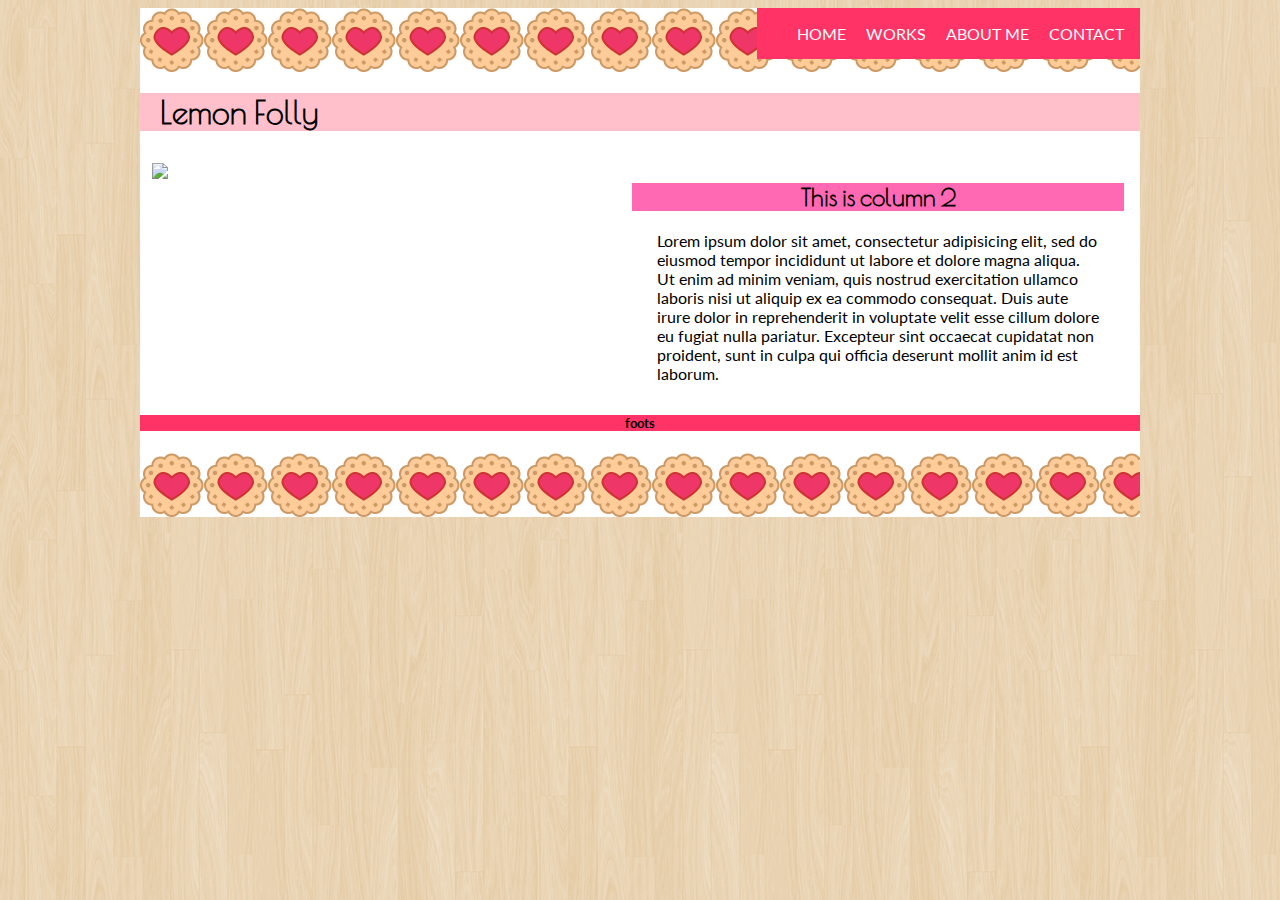
==== index.html @ 70727dd9 "contact" ====
<!DOCTYPE html>
<html>
<head>
	<meta charset="utf-8">
	<title> Kaleigh Mitchell </title>
	<link rel="stylesheet" type="text/css" href="./css/styles.css">
	<link href='http://fonts.googleapis.com/css?family=Poiret+One' rel='stylesheet' type='text/css'>
	<link href='http://fonts.googleapis.com/css?family=Lato' rel='stylesheet' type='text/css'>
</head>
 
<body>


<div class="container">

	<div>
		<header>
			<nav class="nav ">
				<ul> 
					 <li><a href="index.html">Home</a></li>
					 <li><a href="works.html">Works</a></li>
					 <li><a href="about.html">About Me</a></li>
					 <li><a href="contact.html">Contact</a></li>
				 </ul>
			</nav>
		</header>
	</div>
 
<div class="banner"></div>
	<h1>Lemon Folly</h1>

<div class="section group">
	<div class="col main span_1_of_2">	
		<img src="http://placehold.it/550x450">
	</div>

	<div class="col main span_1_of_2">
		<h2>This is column 2</h2>

		<p>Lorem ipsum dolor sit amet, consectetur adipisicing elit, sed do eiusmod
		tempor incididunt ut labore et dolore magna aliqua. Ut enim ad minim veniam,
		quis nostrud exercitation ullamco laboris nisi ut aliquip ex ea commodo
		consequat. Duis aute irure dolor in reprehenderit in voluptate velit esse
		cillum dolore eu fugiat nulla pariatur. Excepteur sint occaecat cupidatat non
		proident, sunt in culpa qui officia deserunt mollit anim id est laborum.</p>
	</div>
</div>

	<footer>
		<h5>foots</h5>
	</footer>
	<div class="banner"></div>
	</div>
</div>

</body>

</html>
---- css/styles.css ----
/* Body */
body {
  background: url('../img/retina_wood.png') ;
 
   }

.container {
  background: white; 
   }

.resume li {
  font-family: 'Lato', sans-serif;
  margin: 0 auto;
  width: 70%;
  max-width: 300px;
  list-style-position: outside;
  }



/* Text*/

p {
  padding: 0% 5% 0% 5%;
  background: ;
  max-width: 600px;
  margin: 0 auto;
  font-family: 'Lato', sans-serif;
}

h1  {
  background: pink;
  font-family: 'Poiret One', Helvetica, cursive;
  padding-left: 2%;
}

h2, footer  {
  text-align: center;
  background: hotpink;
  font-family: 'Poiret One', Helvetica, cursive;
}

h3, h4
  {
    font-family: 'Lato', sans-serif;
    margin: 0 auto;
    width: 50%;
    text-align: center;
    padding-bottom: 1%
  }

  h5
  {font-family: 'Lato', sans-serif;}

/*Images*/

img{
  width: auto;
  height: auto;}


/*Navigation bar*/

nav {
  display: inline-block ;
  background: #FF3366;
  float: right;
  font-family: 'Lato', sans-serif;
  text-transform: uppercase;
}

 .nav li {
  background:  ;
  display: inline-block;
  list-style: none;
  height: .5em;
  padding-right: 1em;
     }

 .nav a:link { color: white;
    text-decoration: none;}
  .nav a:visited {color: white;
    text-decoration: none;}
  .nav a:hover {color: black;
    text-decoration: underline;
    padding: 1em;
    
     }
  .nav a:active {color: white;
    text-decoration: underline;
  }

/* Banners */
.banner{
  width: 100%;
  height: 4em;
  background: #FF3366;
   background: url('../img/one-cookie.png');


}

.container {
  width: 90%;
  margin: auto;
  max-width: 1000px;
}

/*  SECTIONS  */
.section {
  clear: both;
  padding: 0px;
  margin: 0px;
}

/*  COLUMN SETUP  */
.col {
  display: block;
  float:left;
  margin: 1% 0 1% 1.6%;

}

.col img {
  display: block;
    margin-left: auto;
    margin-right: auto;
    width: 95%;
}

.col:first-child { margin-left: 0; 
}

.col:nth-child(2) { margin-left: 0; 
}

/*  GROUPING  */
.group:before,
.group:after { content:""; display:table; }
.group:after { clear:both;}
.group { zoom:1; /* For IE 6/7 */ }
/*  GRID OF TWO  */
.span_2_of_2 {
  width: 100%;
}
.span_1_of_2 {
  width: 49.2%;
}

footer { 
  background:#FF3366;

}

/*Gallery*/
.gallery {
      
      display: -ms-flexbox;
    -ms-flex-direction: column;
    -ms-flex-wrap: wrap;
    display: flex;
    flex-direction: column;
    flex-wrap: wrap;
    height: 100vw;
    font-size: 0;
    align-items: center;
    padding-top:3%;
    }


.gallery img {
  width: 35%;

 }

/*Transition screen size all*/
 *{
    -webkit-transition:all 1s ease;
         -moz-transition:all 1s ease;
               -o-transition:all 1s ease;
                     transition:all 1s ease;
}

/*  GO FULL WIDTH AT LESS THAN 480 PIXELS */ 

@media only screen and (max-width: 481px) {
  .col { 
    margin: 1% 0 1% 0%;}
  .span_2_of_2, .span_1_of_2 { width: 95%; }
  .gallery { height: 200vw; }
  .gallery img { width: 50%; }
  .nav {display: block;}

}

@media only screen and (min-width: 482px) {
  
  background-attachment: fixed;
 }


@media only screen and (max-width: 381px){

}
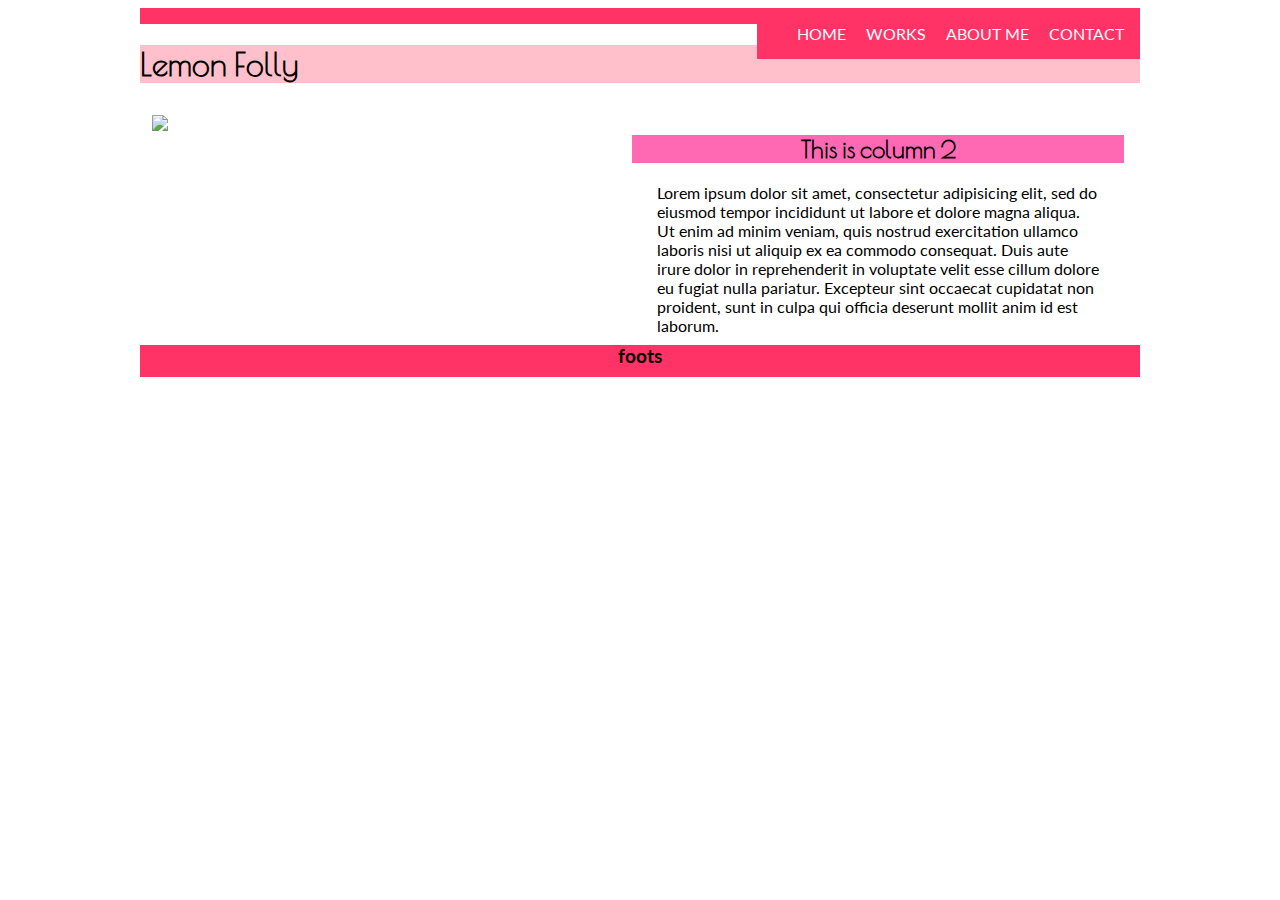
==== commit 7d1946d5: "Revert "contact"" ====
--- a/index.html
+++ b/index.html
@@ -47,9 +47,8 @@
 </div>
 
 	<footer>
-		<h5>foots</h5>
+		<h3>foots</h3>
 	</footer>
-	<div class="banner"></div>
 	</div>
 </div>
 
--- a/css/styles.css
+++ b/css/styles.css
@@ -1,12 +1,8 @@
 /* Body */
-body {
-  background: url('../img/retina_wood.png') ;
- 
-   }
-
+html {
+  background: ; }
 .container {
-  background: white; 
-   }
+  background: white;  }
 
 .resume li {
   font-family: 'Lato', sans-serif;
@@ -16,8 +12,17 @@
   list-style-position: outside;
   }
 
+h3, h4
+{
+  font-family: 'Lato', sans-serif;
+  margin: 0 auto;
+  width: 50%;
+  text-align: center;
+  padding-bottom: 1%
+  
+}
 
-
+.main {}
 /* Text*/
 
 p {
@@ -31,7 +36,7 @@
 h1  {
   background: pink;
   font-family: 'Poiret One', Helvetica, cursive;
-  padding-left: 2%;
+
 }
 
 h2, footer  {
@@ -40,17 +45,9 @@
   font-family: 'Poiret One', Helvetica, cursive;
 }
 
-h3, h4
-  {
-    font-family: 'Lato', sans-serif;
-    margin: 0 auto;
-    width: 50%;
-    text-align: center;
-    padding-bottom: 1%
-  }
-
-  h5
-  {font-family: 'Lato', sans-serif;}
+h3, h4 {
+  font-family: 'Lato', sans-serif;
+}
 
 /*Images*/
 
@@ -81,23 +78,18 @@
     text-decoration: none;}
   .nav a:visited {color: white;
     text-decoration: none;}
-  .nav a:hover {color: black;
+  .nav a:hover {color: white;
     text-decoration: underline;
-    padding: 1em;
-    
-     }
+    padding: 1em; }
   .nav a:active {color: white;
     text-decoration: underline;
   }
 
 /* Banners */
-.banner{
+.banner {
   width: 100%;
-  height: 4em;
+  height: 1em;
   background: #FF3366;
-   background: url('../img/one-cookie.png');
-
-
 }
 
 .container {
@@ -194,10 +186,10 @@
 }
 
 @media only screen and (min-width: 482px) {
-  
+  html { background-image: url(../img/);
   background-attachment: fixed;
  }
-
+}
 
 @media only screen and (max-width: 381px){
 
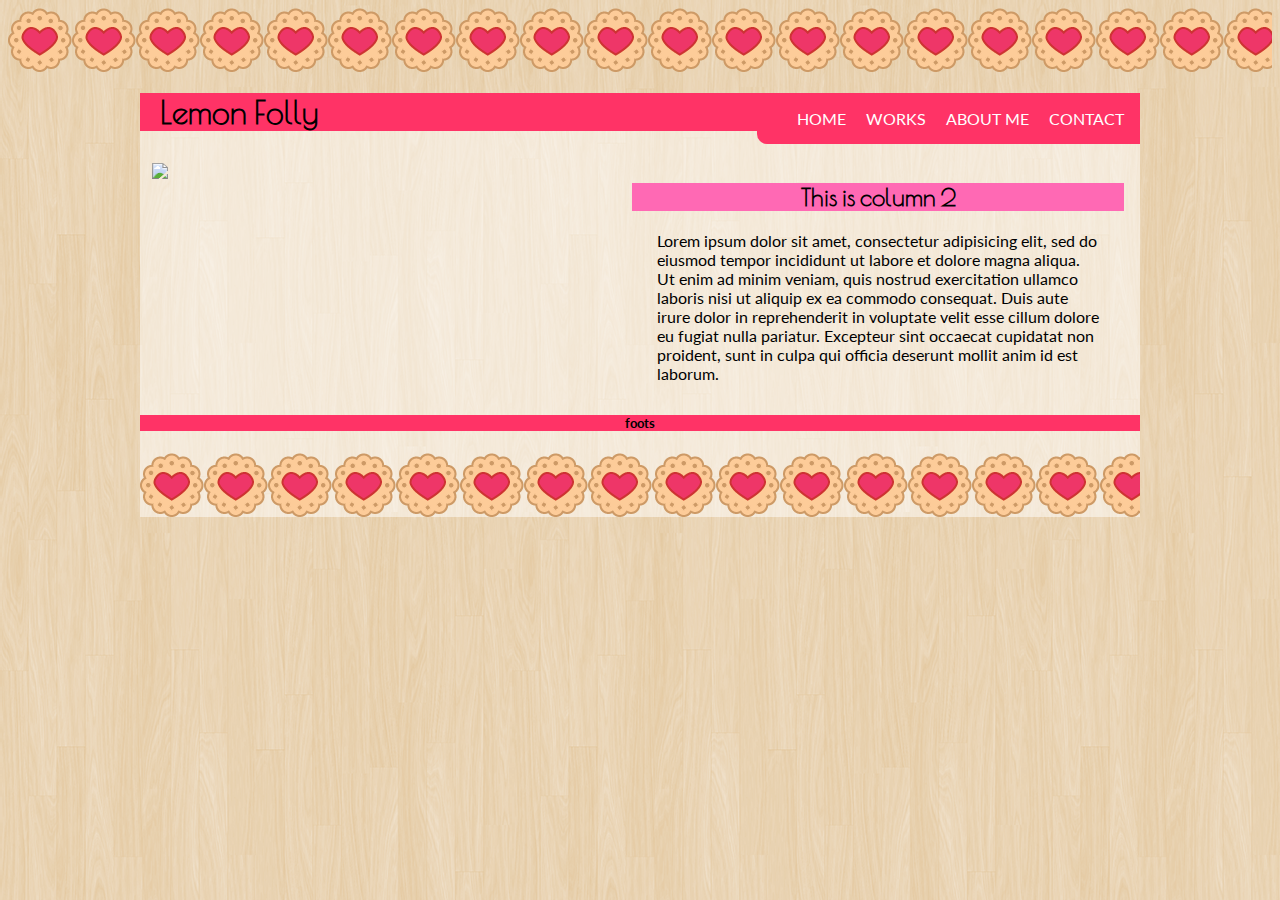
==== commit 9e48c462: "works" ====
--- a/index.html
+++ b/index.html
@@ -10,10 +10,11 @@
  
 <body>
 
+	
+<div class="banner"></div>
 
 <div class="container">
-
-	<div>
+<div>
 		<header>
 			<nav class="nav ">
 				<ul> 
@@ -26,7 +27,7 @@
 		</header>
 	</div>
  
-<div class="banner"></div>
+
 	<h1>Lemon Folly</h1>
 
 <div class="section group">
@@ -47,8 +48,10 @@
 </div>
 
 	<footer>
-		<h3>foots</h3>
+		<h5>foots</h5>
 	</footer>
+
+	<div class="banner"></div>
 	</div>
 </div>
 
--- a/css/styles.css
+++ b/css/styles.css
@@ -1,8 +1,8 @@
 /* Body */
-html {
-  background: ; }
-.container {
-  background: white;  }
+
+   html { background-image: url(../img/retina_wood.png);
+  background-attachment: fixed; }
+
 
 .resume li {
   font-family: 'Lato', sans-serif;
@@ -11,19 +11,19 @@
   max-width: 300px;
   list-style-position: outside;
   }
-
-h3, h4
-{
+/* Text*/
+
+h3, h4 {
   font-family: 'Lato', sans-serif;
   margin: 0 auto;
   width: 50%;
   text-align: center;
-  padding-bottom: 1%
-  
-}
-
-.main {}
-/* Text*/
+  padding-bottom: 1%  
+}
+
+h5 {
+   font-family: 'Lato', sans-serif;
+}
 
 p {
   padding: 0% 5% 0% 5%;
@@ -34,8 +34,9 @@
 }
 
 h1  {
-  background: pink;
+  background: #FF3366;
   font-family: 'Poiret One', Helvetica, cursive;
+  padding-left: 2%;
 
 }
 
@@ -64,6 +65,9 @@
   float: right;
   font-family: 'Lato', sans-serif;
   text-transform: uppercase;
+  border-radius: 0 0 0 10px;
+
+
 }
 
  .nav li {
@@ -78,7 +82,7 @@
     text-decoration: none;}
   .nav a:visited {color: white;
     text-decoration: none;}
-  .nav a:hover {color: white;
+  .nav a:hover {color: black;
     text-decoration: underline;
     padding: 1em; }
   .nav a:active {color: white;
@@ -86,17 +90,20 @@
   }
 
 /* Banners */
+
 .banner {
   width: 100%;
-  height: 1em;
-  background: #FF3366;
+  height: 4em;
+  background-image: url(../img/one-cookie.png);
 }
 
 .container {
   width: 90%;
   margin: auto;
   max-width: 1000px;
-}
+  background: rgba(255,255,255,.5);
+}
+
 
 /*  SECTIONS  */
 .section {
@@ -186,8 +193,7 @@
 }
 
 @media only screen and (min-width: 482px) {
-  html { background-image: url(../img/);
-  background-attachment: fixed;
+
  }
 }
 
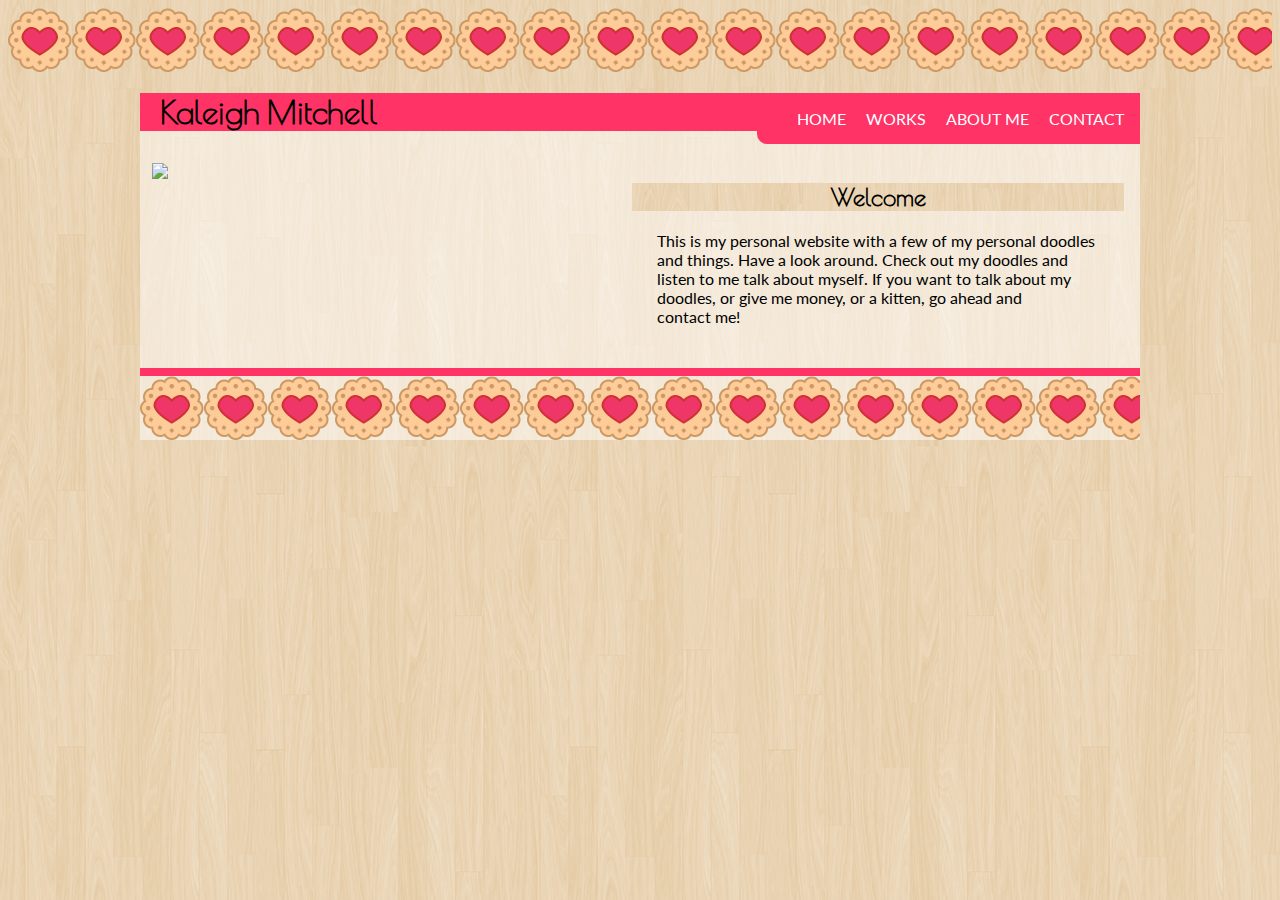
==== commit 41a39a8e: "content re added" ====
--- a/index.html
+++ b/index.html
@@ -28,7 +28,7 @@
 	</div>
  
 
-	<h1>Lemon Folly</h1>
+	<h1>Kaleigh Mitchell</h1>
 
 <div class="section group">
 	<div class="col main span_1_of_2">	
@@ -36,19 +36,14 @@
 	</div>
 
 	<div class="col main span_1_of_2">
-		<h2>This is column 2</h2>
+		<h2>Welcome</h2>
 
-		<p>Lorem ipsum dolor sit amet, consectetur adipisicing elit, sed do eiusmod
-		tempor incididunt ut labore et dolore magna aliqua. Ut enim ad minim veniam,
-		quis nostrud exercitation ullamco laboris nisi ut aliquip ex ea commodo
-		consequat. Duis aute irure dolor in reprehenderit in voluptate velit esse
-		cillum dolore eu fugiat nulla pariatur. Excepteur sint occaecat cupidatat non
-		proident, sunt in culpa qui officia deserunt mollit anim id est laborum.</p>
+		<p>This is my personal website with a few of my personal doodles and things. Have a look around. Check out my doodles and listen to me talk about myself. If you want to talk about my doodles, or give me money, or a kitten, go ahead and <br/>contact me!</p>
 	</div>
 </div>
 
 	<footer>
-		<h5>foots</h5>
+		
 	</footer>
 
 	<div class="banner"></div>
--- a/css/styles.css
+++ b/css/styles.css
@@ -1,7 +1,9 @@
 /* Body */
 
    html { background-image: url(../img/retina_wood.png);
-  background-attachment: fixed; }
+  background-attachment: fixed;
+
+  }
 
 
 .resume li {
@@ -40,21 +42,34 @@
 
 }
 
-h2, footer  {
+h2  {
   text-align: center;
-  background: hotpink;
+  background: ;
   font-family: 'Poiret One', Helvetica, cursive;
-}
-
+  background-image: url(../img/retina_wood.png);
+}
+footer  {
+  text-align: center;
+  background:  #FF3366;
+  font-family: 'Poiret One', Helvetica, cursive;
+}
 h3, h4 {
   font-family: 'Lato', sans-serif;
 }
+
 
 /*Images*/
 
 img{
   width: auto;
   height: auto;}
+
+  .piccenter
+  {
+    display: block;
+    margin: 0 auto;
+    border-radius: 20px;
+  }
 
 
 /*Navigation bar*/
@@ -78,30 +93,26 @@
   padding-right: 1em;
      }
 
- .nav a:link { color: white;
+  a:link { color: white;
     text-decoration: none;}
-  .nav a:visited {color: white;
+   a:visited {color: white;
     text-decoration: none;}
-  .nav a:hover {color: black;
+   a:hover {color: black;
     text-decoration: underline;
     padding: 1em; }
-  .nav a:active {color: white;
+  a:active {color: white;
     text-decoration: underline;
   }
 
 /* Banners */
 
-.banner {
-  width: 100%;
-  height: 4em;
-  background-image: url(../img/one-cookie.png);
-}
 
 .container {
   width: 90%;
   margin: auto;
   max-width: 1000px;
-  background: rgba(255,255,255,.5);
+  background: rgba(255,255,255,.5); 
+  
 }
 
 
@@ -148,6 +159,10 @@
 
 footer { 
   background:#FF3366;
+  display: block;
+  height: .5em;
+  margin-top: 2em;
+
 
 }
 
@@ -169,8 +184,25 @@
 
 .gallery img {
   width: 35%;
-
+ 
  }
+
+/*Other*/
+
+.button {
+  background: #FF3366;
+  color: white;
+  margin-top: 1em;
+  padding-top:.5em;
+}
+
+.button:hover {
+  text-decoration: underline;
+  color: black;
+  width: 20%;
+
+}
+
 
 /*Transition screen size all*/
  *{
@@ -181,6 +213,13 @@
 }
 
 /*  GO FULL WIDTH AT LESS THAN 480 PIXELS */ 
+@media only screen and (min-width: 482px) {
+  .banner {
+  width: 100%;
+  height: 4em;
+  background-image: url(../img/one-cookie.png);
+}
+}
 
 @media only screen and (max-width: 481px) {
   .col { 
@@ -191,12 +230,13 @@
   .nav {display: block;}
 
 }
-
-@media only screen and (min-width: 482px) {
-
- }
-}
+ 
 
 @media only screen and (max-width: 381px){
-
-}+  .container {
+
+  }
+}
+
+
+
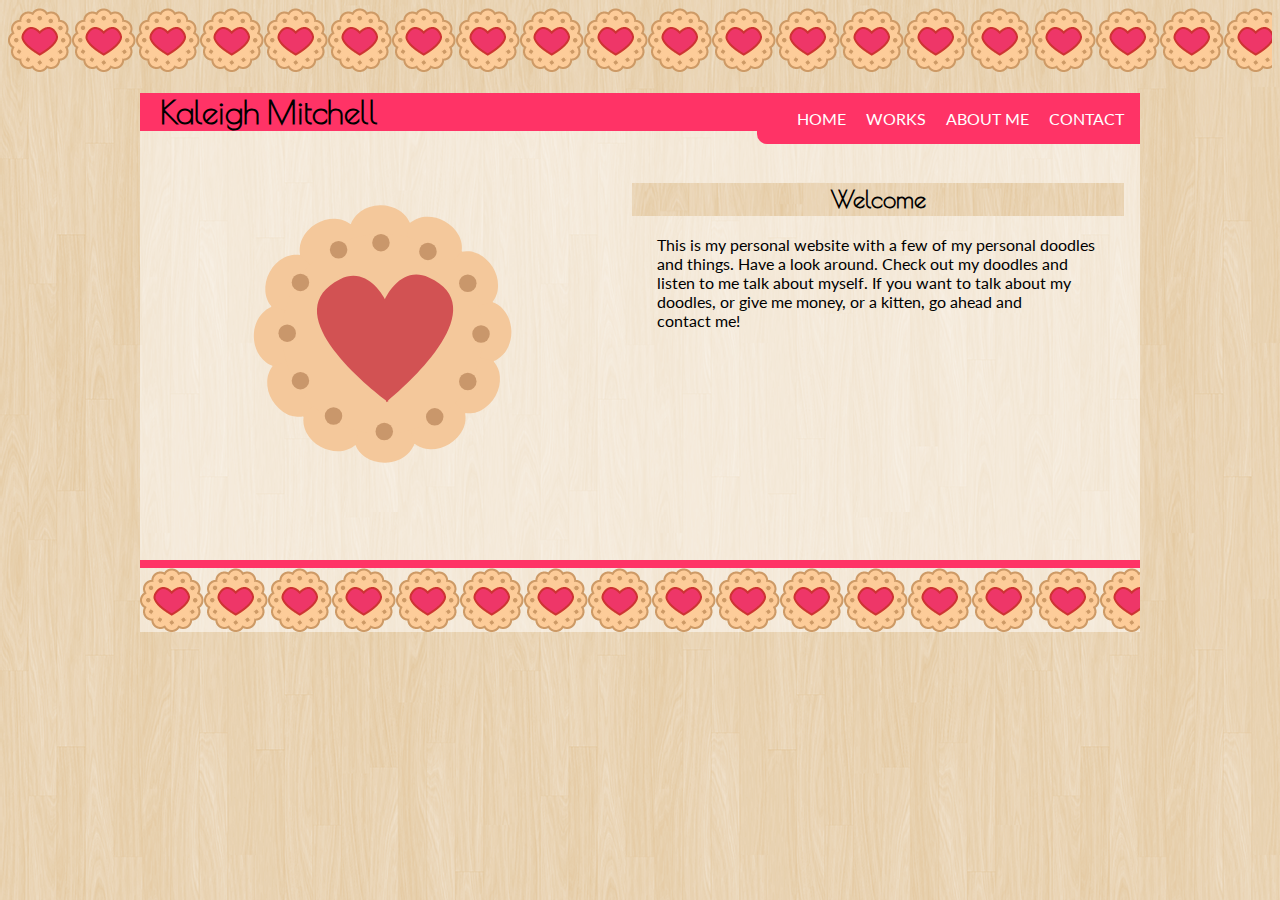
==== commit 67ce4a1d: "almost done" ====
--- a/index.html
+++ b/index.html
@@ -32,7 +32,8 @@
 
 <div class="section group">
 	<div class="col main span_1_of_2">	
-		<img src="http://placehold.it/550x450">
+		<img  class="rotate"src="./img/cookie-big.svg">
+
 	</div>
 
 	<div class="col main span_1_of_2">
--- a/css/styles.css
+++ b/css/styles.css
@@ -33,6 +33,7 @@
   max-width: 600px;
   margin: 0 auto;
   font-family: 'Lato', sans-serif;
+  margin-bottom: 1%
 }
 
 h1  {
@@ -47,6 +48,7 @@
   background: ;
   font-family: 'Poiret One', Helvetica, cursive;
   background-image: url(../img/retina_wood.png);
+  padding: .1em;
 }
 footer  {
   text-align: center;
@@ -175,7 +177,7 @@
     display: flex;
     flex-direction: column;
     flex-wrap: wrap;
-    height: 100vw;
+    
     font-size: 0;
     align-items: center;
     padding-top:3%;
@@ -183,7 +185,8 @@
 
 
 .gallery img {
-  width: 35%;
+  width: 50%;
+  max-width: auto;
  
  }
 
@@ -200,6 +203,13 @@
   text-decoration: underline;
   color: black;
   width: 20%;
+
+}
+
+/*animation*/
+
+.rotate {
+  padding-top: 2.5em;
 
 }
 
@@ -219,14 +229,32 @@
   height: 4em;
   background-image: url(../img/one-cookie.png);
 }
+
+  .rotate:hover {
+    
+ -webkit-animation: rotate 1.2s ease-in-out;
+    -webkit-animation: rotate 1.2s ease-in-out;
+         -moz-animation: rotate 1.2s ease-in-out;
+               -o-animation: rotate 1.2s ease-in-out; }
+
+@-webkit-keyframes rotate {
+   0%  { 
+     transform:  rotate(1deg);
+ 
+   }
+  100% { 
+    transform:  rotate(360deg);
+  }
+}
+
 }
 
 @media only screen and (max-width: 481px) {
   .col { 
     margin: 1% 0 1% 0%;}
   .span_2_of_2, .span_1_of_2 { width: 95%; }
-  .gallery { height: 200vw; }
-  .gallery img { width: 50%; }
+  
+  .gallery img { width: 90%; }
   .nav {display: block;}
 
 }
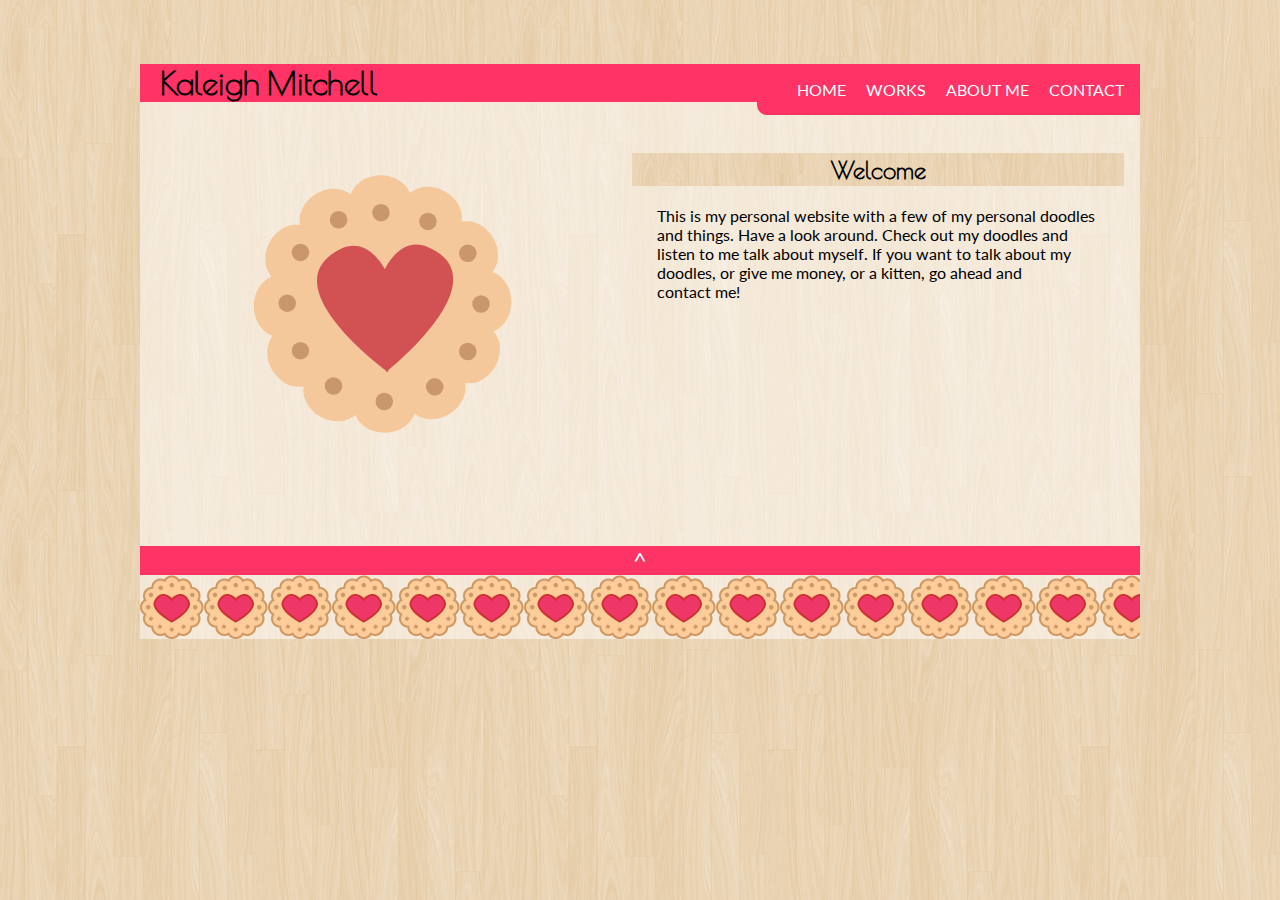
==== commit 669e7f16: ""final"" ====
--- a/index.html
+++ b/index.html
@@ -3,15 +3,17 @@
 <head>
 	<meta charset="utf-8">
 	<title> Kaleigh Mitchell </title>
+			
 	<link rel="stylesheet" type="text/css" href="./css/styles.css">
 	<link href='http://fonts.googleapis.com/css?family=Poiret+One' rel='stylesheet' type='text/css'>
 	<link href='http://fonts.googleapis.com/css?family=Lato' rel='stylesheet' type='text/css'>
+	<meta name="viewport" content="width=device-width, initial-scale=1.0">
 </head>
  
 <body>
 
-	
-<div class="banner"></div>
+	<a name="top"></a>
+<!-- <div class="banner"></div> -->
 
 <div class="container">
 <div>
@@ -44,7 +46,7 @@
 </div>
 
 	<footer>
-		
+		<a href="#top">   ^   </a>
 	</footer>
 
 	<div class="banner"></div>
--- a/css/styles.css
+++ b/css/styles.css
@@ -2,8 +2,7 @@
 
    html { background-image: url(../img/retina_wood.png);
   background-attachment: fixed;
-
-  }
+ }
 
 
 .resume li {
@@ -41,6 +40,7 @@
   font-family: 'Poiret One', Helvetica, cursive;
   padding-left: 2%;
 
+
 }
 
 h2  {
@@ -53,18 +53,19 @@
 footer  {
   text-align: center;
   background:  #FF3366;
-  font-family: 'Poiret One', Helvetica, cursive;
-}
+  display: block;
+  margin-top: 2em;
+  color:white;
+   font-family: 'Lato', sans-serif;
+   font-size: 1.5em;
+}
+
 h3, h4 {
   font-family: 'Lato', sans-serif;
 }
 
 
 /*Images*/
-
-img{
-  width: auto;
-  height: auto;}
 
   .piccenter
   {
@@ -159,14 +160,8 @@
   width: 49.2%;
 }
 
-footer { 
-  background:#FF3366;
-  display: block;
-  height: .5em;
-  margin-top: 2em;
-
-
-}
+
+
 
 /*Gallery*/
 .gallery {
@@ -185,8 +180,9 @@
 
 
 .gallery img {
-  width: 50%;
+  width: 60%;
   max-width: auto;
+  height: auto;
  
  }
 
@@ -227,27 +223,40 @@
   .banner {
   width: 100%;
   height: 4em;
-  background-image: url(../img/one-cookie.png);
-}
-
-  .rotate:hover {
-    
- -webkit-animation: rotate 1.2s ease-in-out;
+  background-image: url(../img/one-cookie.png);}
+
+  h1 {  margin-top: 2em;}
+ 
+  .rotate:hover {  
     -webkit-animation: rotate 1.2s ease-in-out;
          -moz-animation: rotate 1.2s ease-in-out;
-               -o-animation: rotate 1.2s ease-in-out; }
+               -o-animation: rotate 1.2s ease-in-out; 
+                   -ms-animation: rotate 1.2s ease-in-out;
+                      animation: rotate 1.2s ease-in-out;}
 
 @-webkit-keyframes rotate {
-   0%  { 
-     transform:  rotate(1deg);
- 
-   }
-  100% { 
-    transform:  rotate(360deg);
-  }
-}
-
-}
+   0%  {  transform:  rotate(1deg);}
+   100% { transform:  rotate(360deg); }}
+  
+    @-moz-keyframes rotate {
+        0%  {  transform:  rotate(1deg);}
+        100% { transform:  rotate(360deg); }}
+
+    @-o-keyframes rotate {
+         0%  {  transform:  rotate(1deg);}
+        100% { transform:  rotate(360deg); }}
+
+      @-ms-keyframes rotate {
+           0%  {  transform:  rotate(1deg);}
+          100% { transform:  rotate(360deg); }}
+
+          keyframes rotate {
+             0%  {  transform:  rotate(1deg);}
+            100% { transform:  rotate(360deg); }}}
+
+
+
+
 
 @media only screen and (max-width: 481px) {
   .col { 
@@ -255,16 +264,28 @@
   .span_2_of_2, .span_1_of_2 { width: 95%; }
   
   .gallery img { width: 90%; }
+  .nav {display: block; 
+    }
+  
+ 
+}
+
+@media only screen and (max-width: 381px) {
+  .col { 
+    margin: 1% 0 1% 0%;}
+  .span_2_of_2, .span_1_of_2 { width: 95%; float:left;}
+  
+  .gallery img { width: 90%; }
   .nav {display: block;}
 
-}
- 
-
-@media only screen and (max-width: 381px){
-  .container {
-
-  }
-}
-
-
-
+
+.piccenter {
+  width: 90%;
+}
+
+}
+ 
+
+
+
+
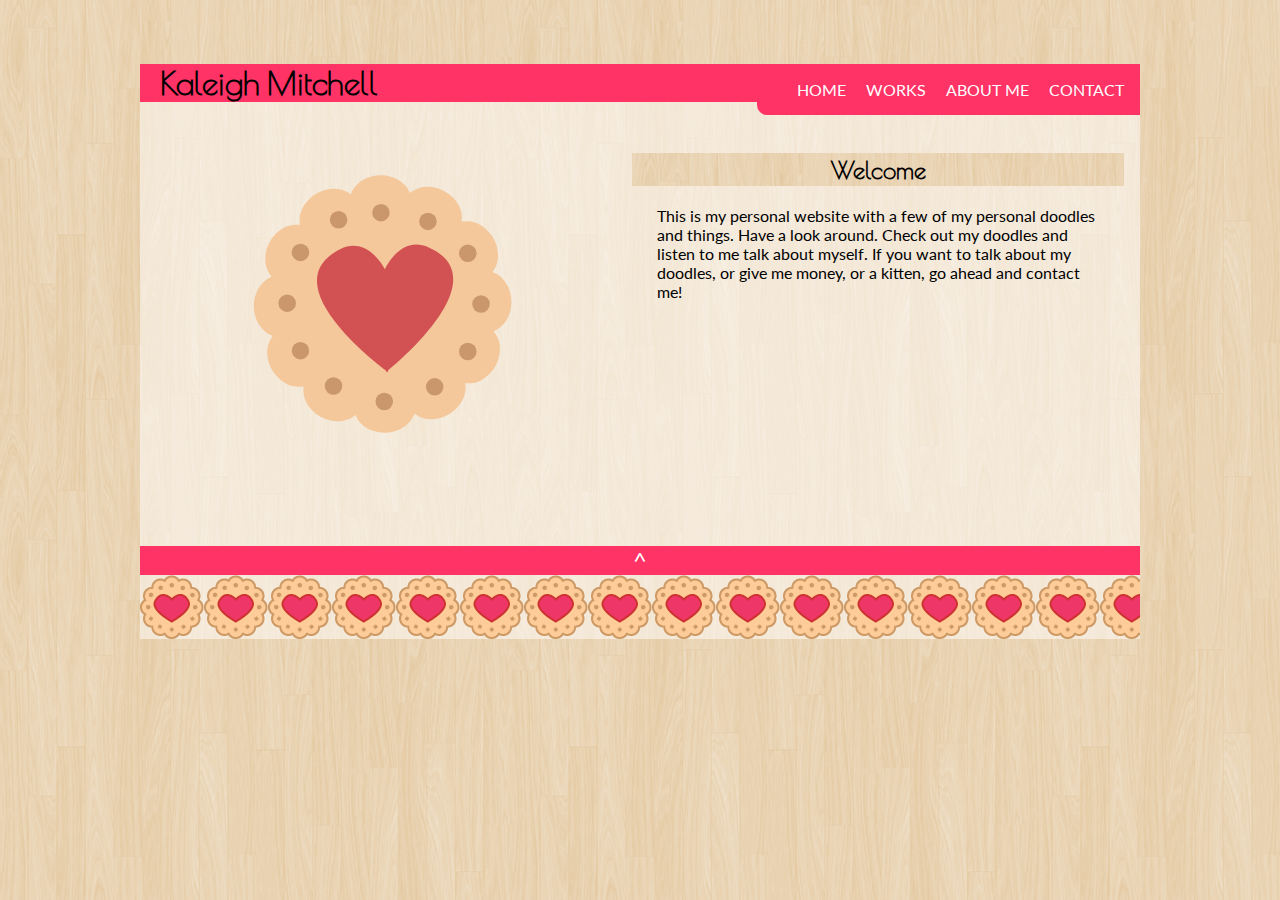
==== commit 5eba9529: "about me added" ====
--- a/index.html
+++ b/index.html
@@ -41,7 +41,7 @@
 	<div class="col main span_1_of_2">
 		<h2>Welcome</h2>
 
-		<p>This is my personal website with a few of my personal doodles and things. Have a look around. Check out my doodles and listen to me talk about myself. If you want to talk about my doodles, or give me money, or a kitten, go ahead and <br/>contact me!</p>
+		<p>This is my personal website with a few of my personal doodles and things. Have a look around. Check out my doodles and listen to me talk about myself. If you want to talk about my doodles, or give me money, or a kitten, go ahead and contact me!</p>
 	</div>
 </div>
 
